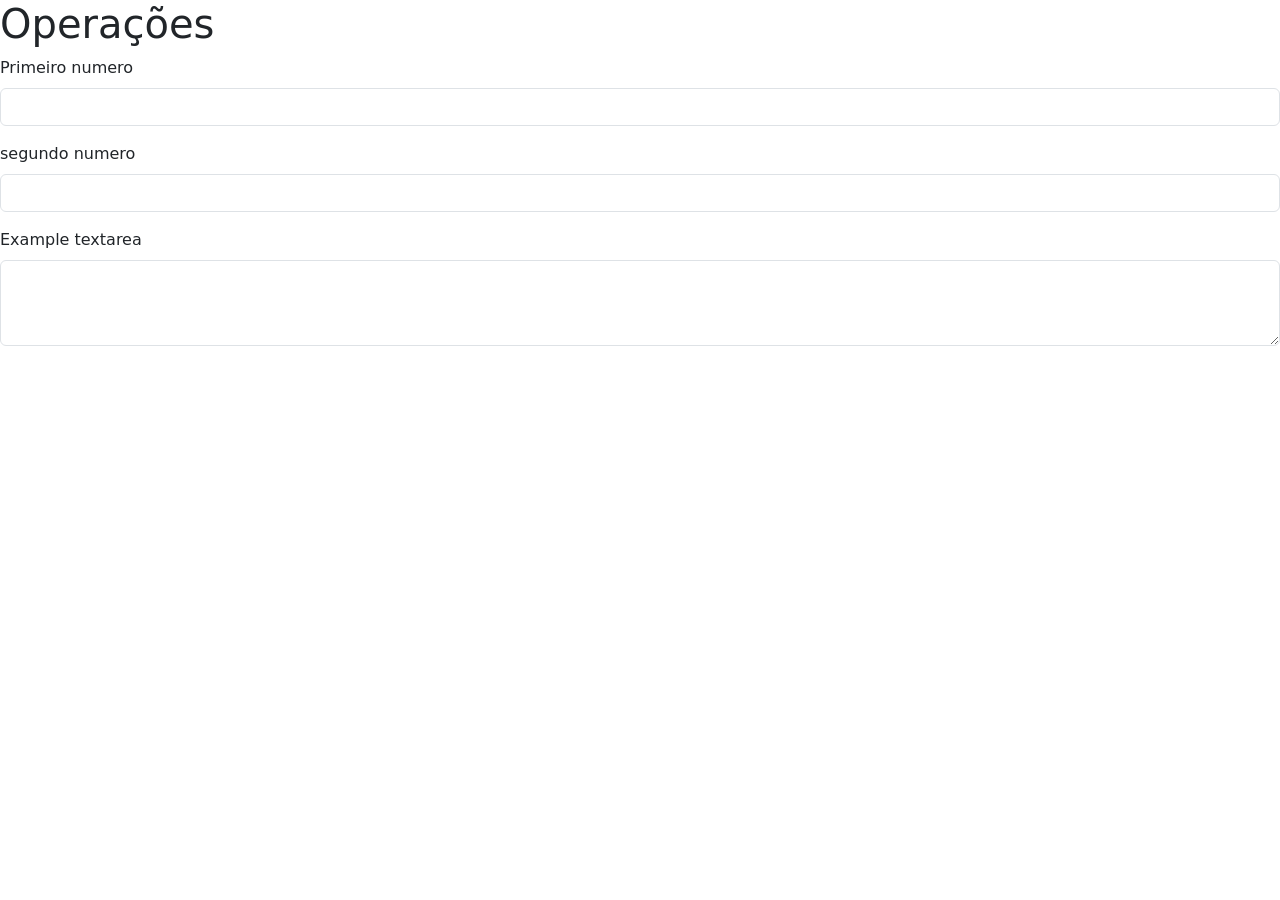
==== HTML/operacoes.html @ dde5ec9c "segundo commit" ====
<!DOCTYPE html>
<html lang="en">
<head>
    <meta charset="UTF-8">
    <meta name="viewport" content="width=device-width, initial-scale=1.0">
    <title>Operações</title>
     <link href="https://cdn.jsdelivr.net/npm/bootstrap@5.3.8/dist/css/bootstrap.min.css" rel="stylesheet" integrity="sha384-sRIl4kxILFvY47J16cr9ZwB07vP4J8+LH7qKQnuqkuIAvNWLzeN8tE5YBujZqJLB" crossorigin="anonymous">
    <script src="https://cdn.jsdelivr.net/npm/bootstrap@5.3.8/dist/js/bootstrap.min.js" integrity="sha384-G/EV+4j2dNv+tEPo3++6LCgdCROaejBqfUeNjuKAiuXbjrxilcCdDz6ZAVfHWe1Y" crossorigin="anonymous"></script>
</head>
<body>
    <h1>Operações</h1>
    <div class="mb-3">
  <label for="exampleFormControlInput1" class="form-label">Primeiro numero</label>
  <input type="number" class="form-control" id="num1">
</div> 
<div class="mb-3">
  <label for="exampleFormControlInput1" class="form-label">segundo numero</label>
  <input type="number" class="form-control" id="num2">
</div> 
<div class="mb-3">
  <label for="exampleFormControlTextarea1" class="form-label">Example textarea</label>
  <textarea class="form-control" id="exampleFormControlTextarea1" rows="3"></textarea>
</div>
    
</body>
</html>
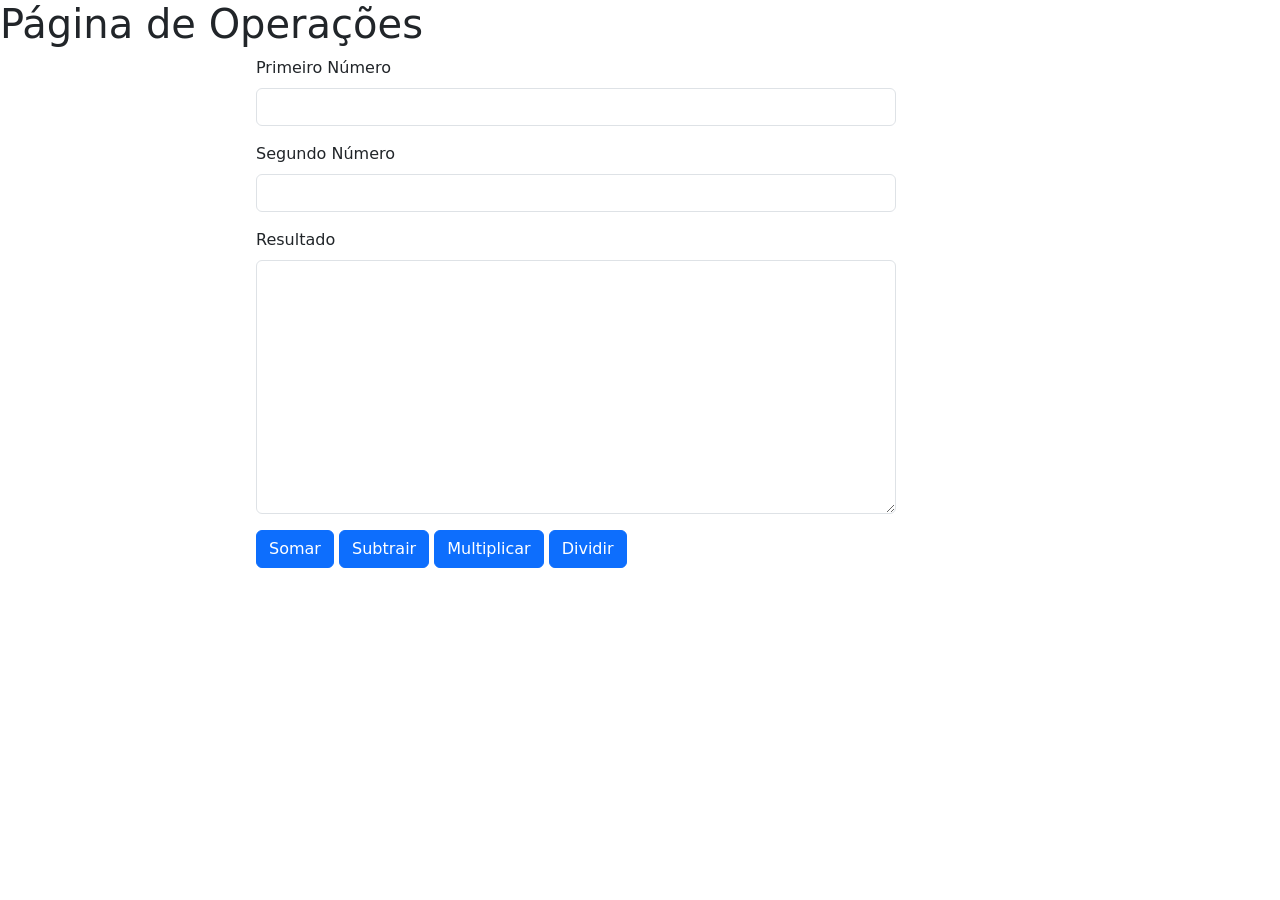
==== commit 38236efa: "terceiro" ====
--- a/HTML/operacoes.html
+++ b/HTML/operacoes.html
@@ -4,23 +4,29 @@
     <meta charset="UTF-8">
     <meta name="viewport" content="width=device-width, initial-scale=1.0">
     <title>Operações</title>
-     <link href="https://cdn.jsdelivr.net/npm/bootstrap@5.3.8/dist/css/bootstrap.min.css" rel="stylesheet" integrity="sha384-sRIl4kxILFvY47J16cr9ZwB07vP4J8+LH7qKQnuqkuIAvNWLzeN8tE5YBujZqJLB" crossorigin="anonymous">
-    <script src="https://cdn.jsdelivr.net/npm/bootstrap@5.3.8/dist/js/bootstrap.min.js" integrity="sha384-G/EV+4j2dNv+tEPo3++6LCgdCROaejBqfUeNjuKAiuXbjrxilcCdDz6ZAVfHWe1Y" crossorigin="anonymous"></script>
+    <link href="https://cdn.jsdelivr.net/npm/bootstrap@5.3.8/dist/css/bootstrap.min.css" rel="stylesheet" integrity="sha384-sRIl4kxILFvY47J16cr9ZwB07vP4J8+LH7qKQnuqkuIAvNWLzeN8tE5YBujZqJLB" crossorigin="anonymous">
+    <script src="https://cdn.jsdelivr.net/npm/bootstrap@5.3.8/dist/js/bootstrap.bundle.min.js" integrity="sha384-FKyoEForCGlyvwx9Hj09JcYn3nv7wiPVlz7YYwJrWVcXK/BmnVDxM+D2scQbITxI" crossorigin="anonymous"></script>
 </head>
 <body>
-    <h1>Operações</h1>
-    <div class="mb-3">
-  <label for="exampleFormControlInput1" class="form-label">Primeiro numero</label>
-  <input type="number" class="form-control" id="num1">
-</div> 
-<div class="mb-3">
-  <label for="exampleFormControlInput1" class="form-label">segundo numero</label>
-  <input type="number" class="form-control" id="num2">
-</div> 
-<div class="mb-3">
-  <label for="exampleFormControlTextarea1" class="form-label">Example textarea</label>
-  <textarea class="form-control" id="exampleFormControlTextarea1" rows="3"></textarea>
-</div>
-    
+    <script src="../JS/funcoes.js"></script>
+    <h1> Página de Operações </h1>
+    <form style="margin-left: 20%;width: 50%;">
+        <div class="mb-3">
+            <label for="exampleFormControlInput1" class="form-label">Primeiro Número</label>
+            <input type="number" class="form-control" id="num1">
+        </div>
+        <div class="mb-3">
+            <label for="exampleFormControlInput1" class="form-label">Segundo Número</label>
+            <input type="number" class="form-control" id="num2" >
+        </div>
+        <div class="mb-3">
+            <label for="exampleFormControlTextarea1" class="form-label">Resultado</label>
+            <textarea class="form-control" id="resultado" rows="10"></textarea>
+        </div>
+        <button onclick="somar()" class ="btn btn-primary">Somar</button>
+        <button onclick="subtrair()" class ="btn btn-primary">Subtrair</button>
+        <button onclick="multiplicar()"class ="btn btn-primary">Multiplicar</button>
+        <button onclick="dividir()" class ="btn btn-primary">Dividir</button>
+    </form>
 </body>
 </html>
